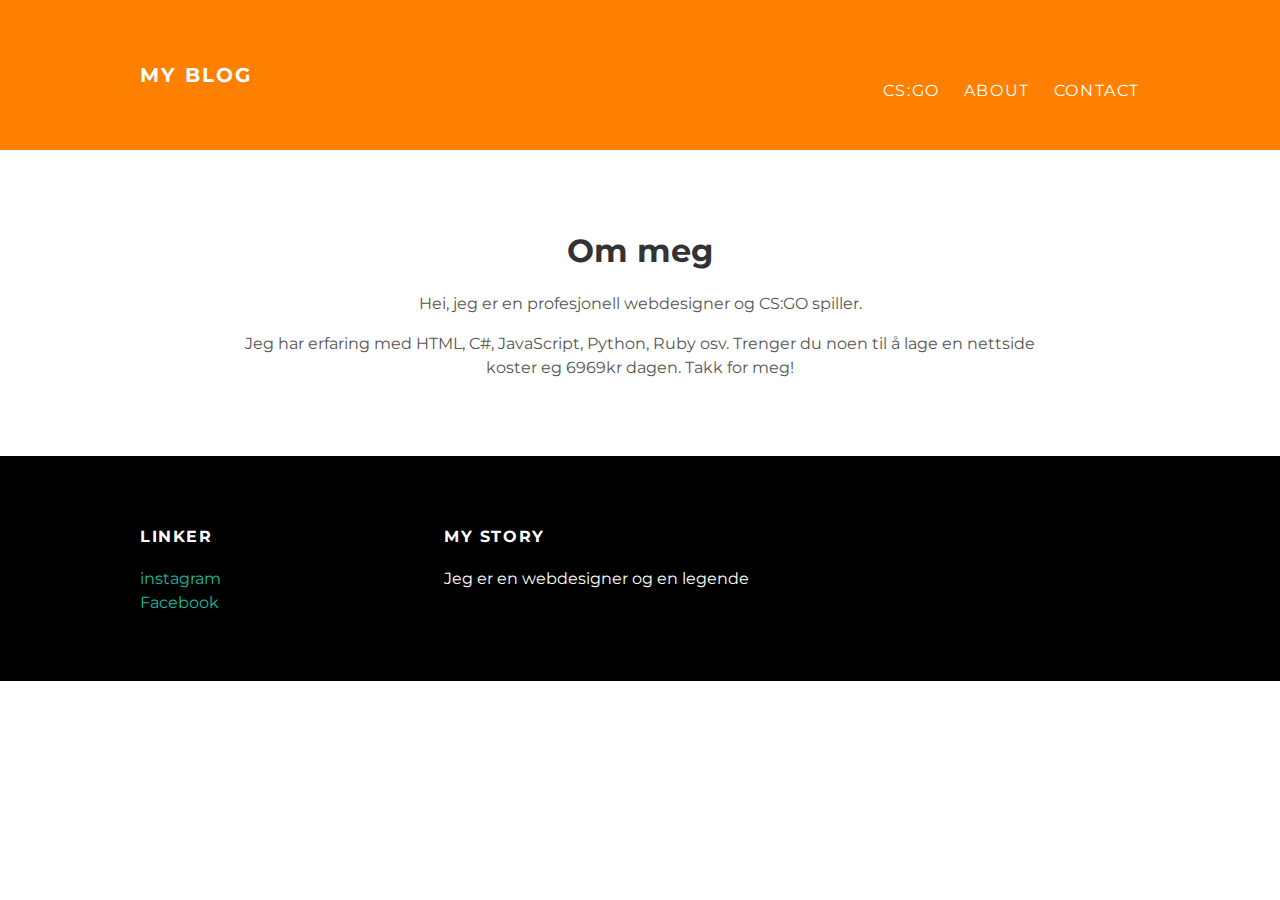
==== about.html @ 05955cb0 "Add files via upload" ====
<!DOCTYPE html>
<html>
 <head>
  <title>My blog</title>
  <link rel="stylesheet" type="text/css" href="styles.css">
  <meta charset="utf-8" />
 </head>
 <body>
  <div id="header">
    <div class="container">
     <a id="header-title" href="index.html">My blog</a>
     <ul id="header-nav">
      <li><a href="https://www.kk.no/livstil/sikre-tegn-pa-at-han-er-keen-pa-deg-67833148">CS:GO</a></li>
      <li><a href="about.html">About</a></li>
      <li><a href="emailto:tore_sg@outlook.com">Contact</a></li>
     </ul>
    </div>
   </div>
   <div id="content">
     <div class="container">
       <div class="about">
         <div class="about-author"
         <img scr="meg.jpg">
       </div>
       <h1 class="about-title">Om meg</h1>
       <div class="about-content">
         <p>Hei, jeg er en profesjonell webdesigner og CS:GO spiller.</p>
         <p>
         Jeg har erfaring med HTML, C#, JavaScript, Python, Ruby osv.
         Trenger du noen til å lage en nettside koster eg 6969kr dagen.
         Takk for meg!
         </p>
      </div>
     </div>
   </div>
   <div id="footer">
    <div class="container">
      <div class="column">
        <h4>Linker</h4>
        <p>
          <a href="https://www.instagram.com/therock/">instagram</a>
          <br>
          <a href="https://www.facebook.com/torerik.fester">Facebook</a>
          <br>
        </p>
      </div>
      <div class="column">
        <h4>My Story</h4>
        <p>Jeg er en webdesigner og en legende</p>
      </div>
    </div>
   </div>
 </body>
</html>
---- styles.css ----
@import url(http://fonts.googleapis.com/css?family=Montserrat:400,700);
body {
  color: #555;
  margin: 0;

  font-family: 'montserrat'; sans-serif;
}
a {
  color: #1abc9c;
  text-decoration: none;
}
a:hover {
  color: #F6A623
}
h1, h2, h3, h4 {
  color: #333;
}
p {
  line-height: 1.5;
}
#header {
  background-color: #FD8001;
  height: 150px;
  line-height: 150px;
}
#header a {
  color: white;
  text-decoration: none;

  text-transform: uppercase;
  letter-spacing: 0.1em;
}
#header a:hover {
  color: #200;
}
#header-title {
  display: block;
  float: left;

  font-size: 20px;
  font-weight: bold;
}
#header-nav {
  display: block;
  float: right;
}
#header-nav li {
  display: inline;
  padding-left: 20px;
  margin-top: 0px;
}
.container {
  max-width: 1000px;
  margin: 0 auto;
}
.post {
  max-width: 800px;
  margin: 0 auto;
  padding: 60px 0;
}
.post-author img {
  width: 50px;
  height: 50px;
  vertical-align: middle;
}
.post-author span {
  margin-left: 16px;
}
.post-date {
  color: #D2D2D2;

  font-size: 14px;
  font-weight: bold;

  text-transform: uppercase;
  letter-spacing: 0.1em;
}
.about {
  max-width: 800px;
  margin: 0 auto;
  padding: 60px 0;
  text-align: center;
}
.about-author img {
  width: 50px;
  height: 50px;
  vertical-align: middle;
}
.about-author img,
.post-author img {
  border-radius: 50%;
}
.post-container:nth-child(even) {
  background-color: #grey;
}
#footer {
  background-color: black;
  padding: 50px 0;
}
.column {
  min-width: 300px;
  display: inline-block;
  vertical-align: top;
}
#footer h4 {
  color: white;
  text-transform: uppercase;
  letter-spacing: 0.1em;
}
#footer p {
  color: white;
}
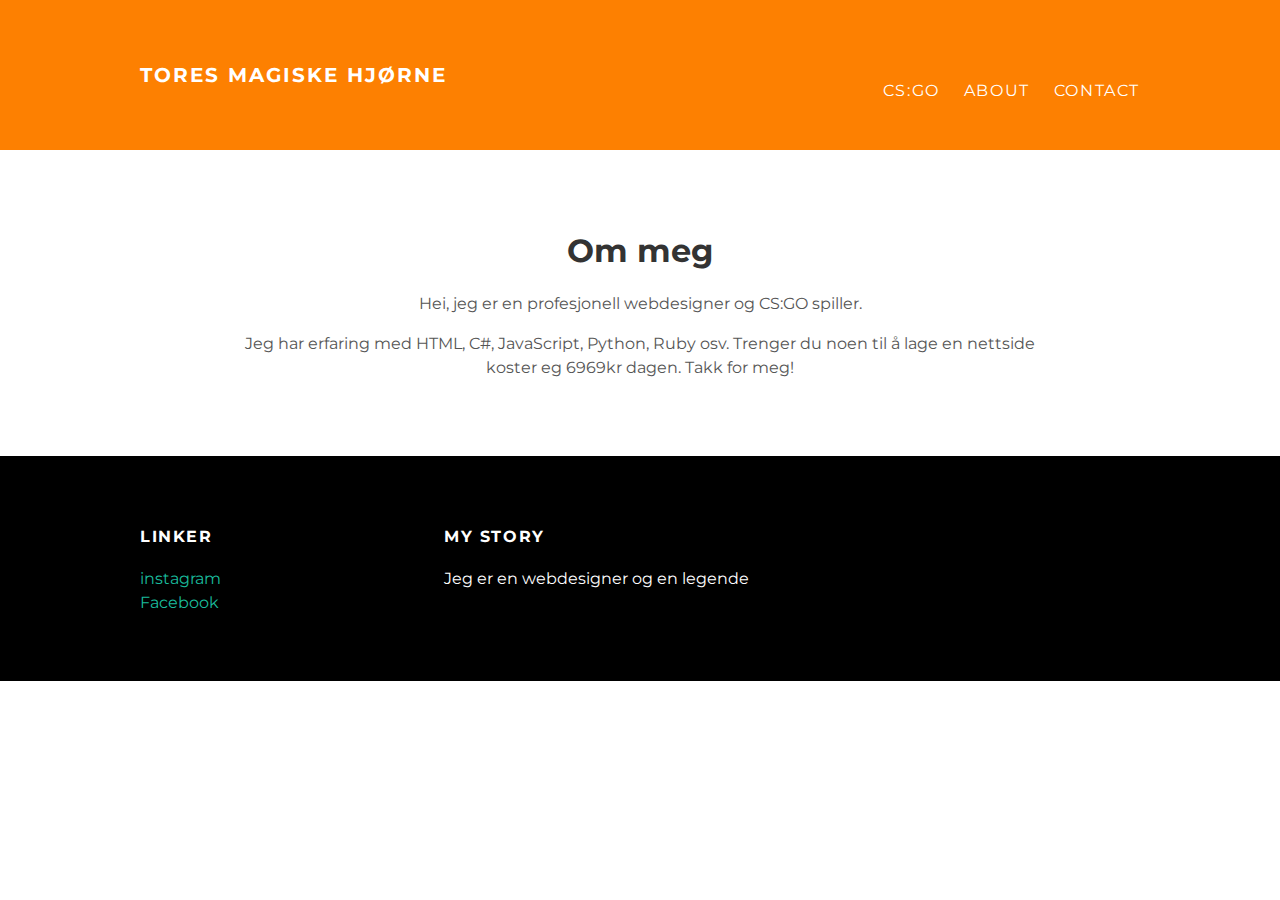
==== commit 8a14fa28: "Update about.html" ====
--- a/about.html
+++ b/about.html
@@ -1,14 +1,14 @@
 <!DOCTYPE html>
 <html>
  <head>
-  <title>My blog</title>
+  <title>Tores magiske Hjørne</title>
   <link rel="stylesheet" type="text/css" href="styles.css">
   <meta charset="utf-8" />
  </head>
  <body>
   <div id="header">
     <div class="container">
-     <a id="header-title" href="index.html">My blog</a>
+     <a id="header-title" href="index.html">Tores magiske hjørne</a>
      <ul id="header-nav">
       <li><a href="https://www.kk.no/livstil/sikre-tegn-pa-at-han-er-keen-pa-deg-67833148">CS:GO</a></li>
       <li><a href="about.html">About</a></li>
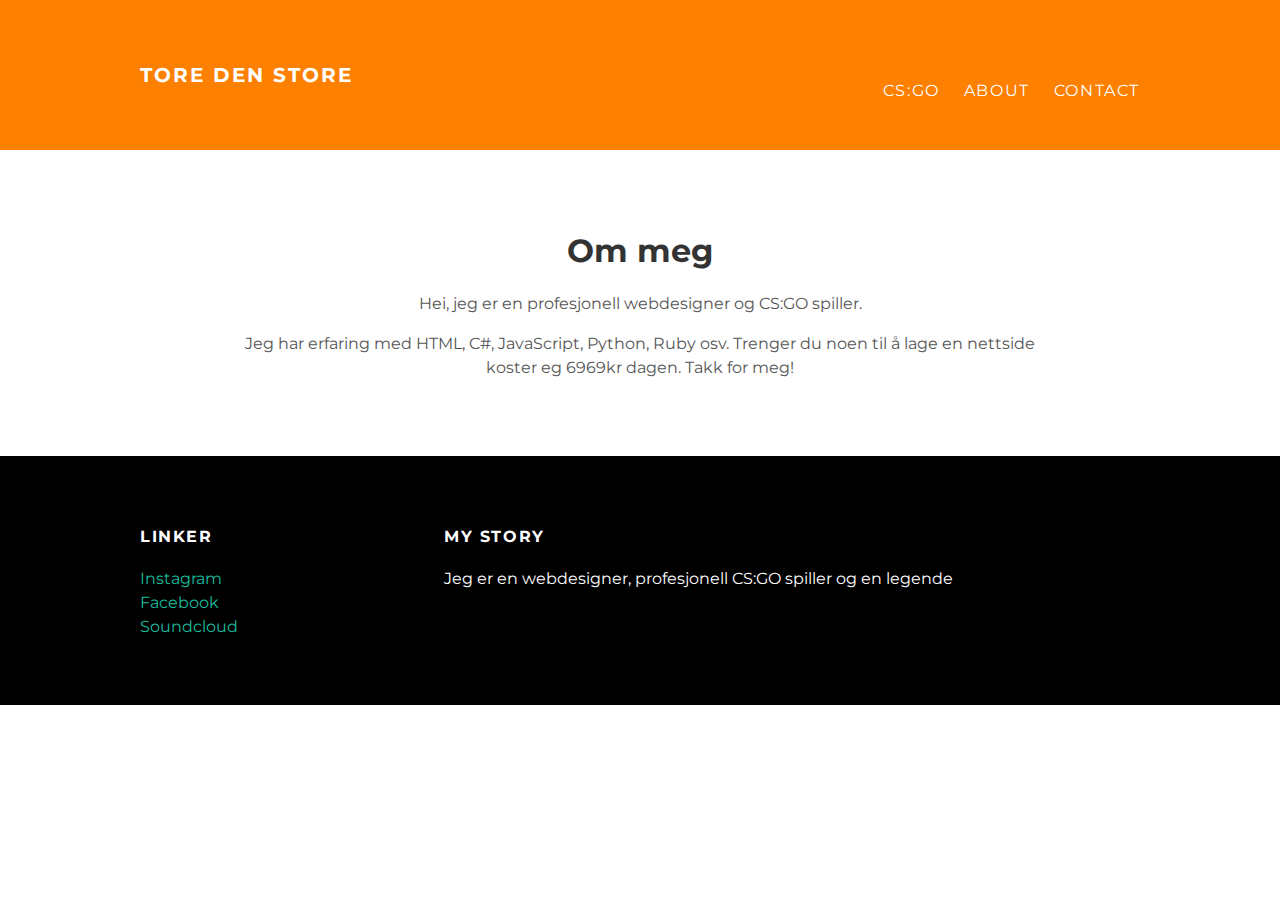
==== commit 7815a104: "Add files via upload" ====
--- a/about.html
+++ b/about.html
@@ -1,16 +1,16 @@
 <!DOCTYPE html>
 <html>
  <head>
-  <title>Tores magiske Hjørne</title>
+  <title>Tore den Store</title>
   <link rel="stylesheet" type="text/css" href="styles.css">
   <meta charset="utf-8" />
  </head>
  <body>
   <div id="header">
     <div class="container">
-     <a id="header-title" href="index.html">Tores magiske hjørne</a>
+     <a id="header-title" href="index.html">Tore den Store</a>
      <ul id="header-nav">
-      <li><a href="https://www.kk.no/livstil/sikre-tegn-pa-at-han-er-keen-pa-deg-67833148">CS:GO</a></li>
+      <li><a href="CSGO.html">CS:GO</a></li>
       <li><a href="about.html">About</a></li>
       <li><a href="emailto:tore_sg@outlook.com">Contact</a></li>
      </ul>
@@ -20,7 +20,7 @@
      <div class="container">
        <div class="about">
          <div class="about-author"
-         <img scr="meg.jpg">
+         <img scr="meg.png">
        </div>
        <h1 class="about-title">Om meg</h1>
        <div class="about-content">
@@ -38,15 +38,17 @@
       <div class="column">
         <h4>Linker</h4>
         <p>
-          <a href="https://www.instagram.com/therock/">instagram</a>
+          <a href="https://www.instagram.com/therock/">Instagram</a>
           <br>
           <a href="https://www.facebook.com/torerik.fester">Facebook</a>
+          <br>
+          <a href="https://soundcloud.com/technotore">Soundcloud</a>
           <br>
         </p>
       </div>
       <div class="column">
         <h4>My Story</h4>
-        <p>Jeg er en webdesigner og en legende</p>
+        <p>Jeg er en webdesigner, profesjonell CS:GO spiller og en legende</p>
       </div>
     </div>
    </div>
--- a/styles.css
+++ b/styles.css
@@ -93,6 +93,36 @@
 .post-container:nth-child(even) {
   background-color: #grey;
 }
+.CSGO {
+  max-width: 800px;
+  margin: 0 auto;
+  padding: 60px 0;
+}
+.CSGO-author img {
+  width: 50px;
+  height: 50px;
+  vertical-align: middle;
+}
+.CSGO-author span {
+  margin-left: 16px;
+}
+.CSGO-date {
+  color: #D2D2D2;
+
+  font-size: 14px;
+  font-weight: bold;
+
+  text-transform: uppercase;
+  letter-spacing: 0.1em;
+}
+.CSGO {
+  max-width: 800px;
+  margin: 0 auto;
+  padding: 60px 0;
+}
+.CSGO-content li {
+  margin-left: 30px;
+}
 #footer {
   background-color: black;
   padding: 50px 0;
